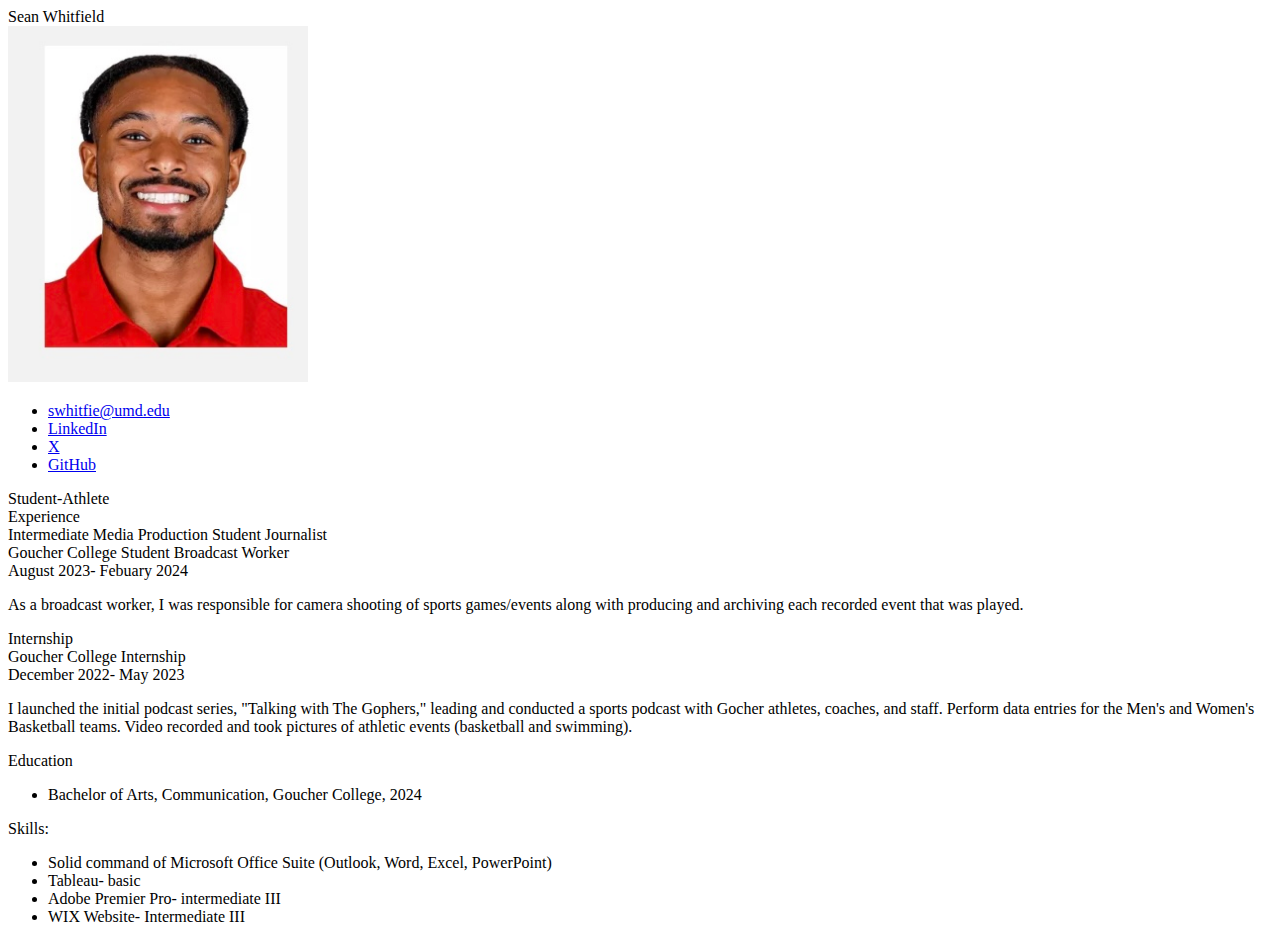
==== index.html @ 43b2e80c "Update index.html" ====
<!DOCTYPE html>

<html lang="en">
<head>

  <title>Sean Whitfield's Resume</title>
  <link href=“style.css” rel=“stylesheet” type=“text/css”>
<meta charset="UTF-8">
  <meta name=“viewport” content=“width=device-width, initial-scale=1.0”>
  <link rel="preconnect" href="https://fonts.googleapis.com">
<link rel="preconnect" href="https://fonts.gstatic.com" crossorigin>
<link href="https://fonts.googleapis.com/css2?family=Open+Sans:ital,wght@0,300..800;1,300..800&display=swap" rel="stylesheet">
</head>

<body>
<!-- I built this myself-->
<div id=“container”>
  <div id="name">Sean Whitfield</div>
  <img src="sean-whitfield-resume-headshot.jpg" width="300px" alt="resume-headshot">

  <!-- Contact details -->
  <ul class="menu">
    <li><a href="mailto:swhitfie@umd.edu">swhitfie@umd.edu</a></li>
    <li><a href="https://www.linkedin.com/in/sean-whitfield-7b29b8313/">LinkedIn</a></li>
    <li><a href="https://x.com/sean">X</a></li>
    <li><a href="https://github.com/swhitfield8">GitHub</a></li>
  </ul>

  <!-- Title and mission statement -->
  <div id="title">Student-Athlete</div>

  <!-- Experience section -->
  <div class="sectionheader">Experience</div>

  <!-- First job -->
  <div class="jobtitle">Intermediate Media Production Student Journalist</div>
  <div class="organization">Goucher College Student Broadcast Worker</div>
  <div class="date">August 2023- Febuary 2024</div>
  <p class="description">As a broadcast worker, I was responsible for camera shooting of sports games/events along with producing and archiving each recorded event that was played. </p>

  <!-- Internship -->
  <div class="jobtitle">Internship</div>
  <div class=organization">Goucher College Internship</div>
  <div class="date">December 2022- May 2023</div>
  <p class="description">I launched the initial podcast series, "Talking with The Gophers," leading and conducted a sports podcast with Gocher athletes, coaches, and staff. Perform data entries for the Men's and Women's Basketball teams. Video recorded and took pictures of athletic events (basketball and swimming).</p>

  <!-- Education -->
  <div class="jobtitle">Education</div>
  <ul id="degrees">
    <li> Bachelor of Arts, Communication, Goucher College, 2024</li>
    </ul>
  
  <!-- Skills Section -->
  <div class="sectionheader">Skills:</div>
  <ul id="do">
    <li>Solid command of Microsoft Office Suite (Outlook, Word, Excel, PowerPoint)</li>

    <li>Tableau- basic</li>

    <li>Adobe Premier Pro- intermediate III</li>
    <li>WIX Website- Intermediate III</li>
  </ul>
</div>
</body>
</html>
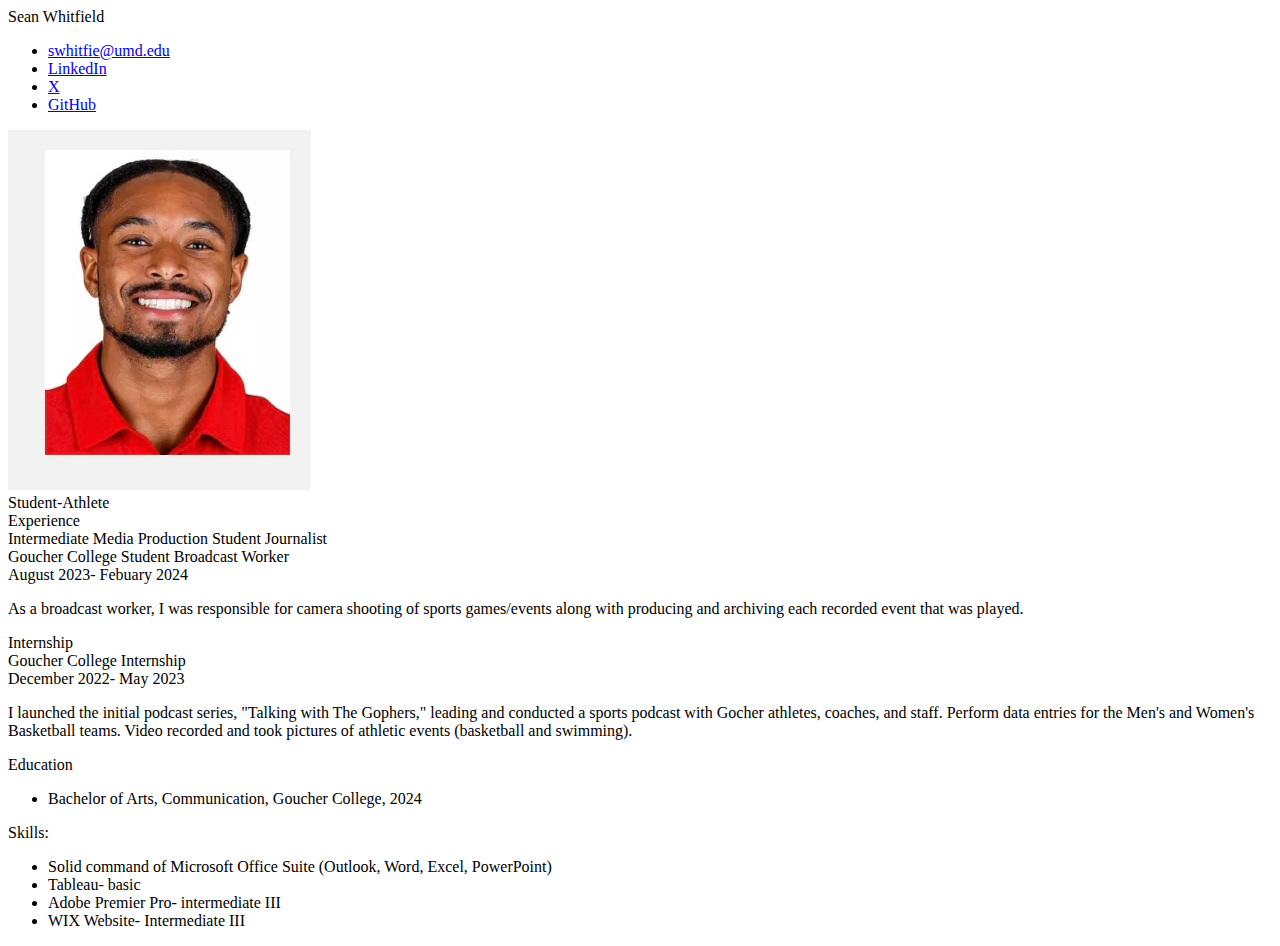
==== commit f31a4ecd: "Update index.html" ====
--- a/index.html
+++ b/index.html
@@ -16,7 +16,6 @@
 <!-- I built this myself-->
 <div id=“container”>
   <div id="name">Sean Whitfield</div>
-  <img src="sean-whitfield-resume-headshot.jpg" width="300px" alt="resume-headshot">
 
   <!-- Contact details -->
   <ul class="menu">
@@ -25,6 +24,7 @@
     <li><a href="https://x.com/sean">X</a></li>
     <li><a href="https://github.com/swhitfield8">GitHub</a></li>
   </ul>
+  <img id="headshot" src="sean-whitfield-resume-headshot.jpg" alt="resume-headshot">
 
   <!-- Title and mission statement -->
   <div id="title">Student-Athlete</div>
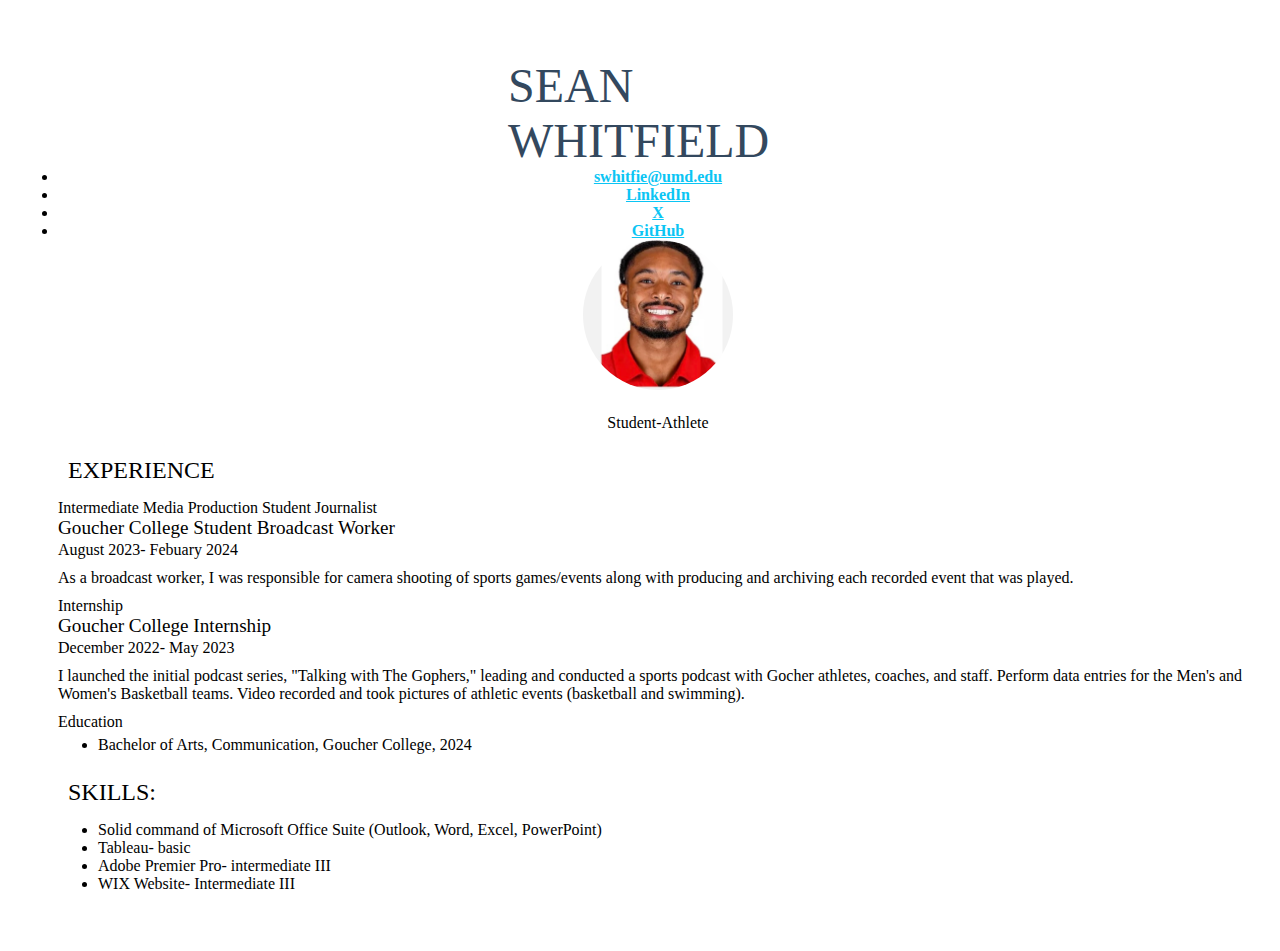
==== commit 329873d6: "Update index.html" ====
--- a/index.html
+++ b/index.html
@@ -2,11 +2,10 @@
 
 <html lang="en">
 <head>
-
+<meta charset="UTF-8">
   <title>Sean Whitfield's Resume</title>
-  <link href=“style.css” rel=“stylesheet” type=“text/css”>
-<meta charset="UTF-8">
-  <meta name=“viewport” content=“width=device-width, initial-scale=1.0”>
+  <link href="style.css" rel="stylesheet" type="text/css">
+  <meta name="viewport" content="width=device-width, initial-scale=1.0">
   <link rel="preconnect" href="https://fonts.googleapis.com">
 <link rel="preconnect" href="https://fonts.gstatic.com" crossorigin>
 <link href="https://fonts.googleapis.com/css2?family=Open+Sans:ital,wght@0,300..800;1,300..800&display=swap" rel="stylesheet">
@@ -14,7 +13,7 @@
 
 <body>
 <!-- I built this myself-->
-<div id=“container”>
+<div id="container">
   <div id="name">Sean Whitfield</div>
 
   <!-- Contact details -->
@@ -24,7 +23,9 @@
     <li><a href="https://x.com/sean">X</a></li>
     <li><a href="https://github.com/swhitfield8">GitHub</a></li>
   </ul>
+  <div id="headshot-container">
   <img id="headshot" src="sean-whitfield-resume-headshot.jpg" alt="resume-headshot">
+  </div>
 
   <!-- Title and mission statement -->
   <div id="title">Student-Athlete</div>
@@ -40,7 +41,7 @@
 
   <!-- Internship -->
   <div class="jobtitle">Internship</div>
-  <div class=organization">Goucher College Internship</div>
+  <div class="organization">Goucher College Internship</div>
   <div class="date">December 2022- May 2023</div>
   <p class="description">I launched the initial podcast series, "Talking with The Gophers," leading and conducted a sports podcast with Gocher athletes, coaches, and staff. Perform data entries for the Men's and Women's Basketball teams. Video recorded and took pictures of athletic events (basketball and swimming).</p>
 
--- a/style.css
+++ b/style.css
@@ -0,0 +1,128 @@
+<!-- styles for my resume—>
+body{
+  font-family: "Open Sans", Arial;
+  font-size: 1em;
+  color: #444;
+}
+#name{
+  font-size: 3em;
+  color: #33485e;
+  text-transform: uppercase;
+  width: 60%;
+  max-width: 300px;
+  margin: 0 auto;
+  border-bottom-width: 1px;
+  border-bottom-color: #33485e;
+}
+title{
+  font-size: 1.5em;
+  color: #33485e;
+  text-transform: uppercase;
+}
+.sectionheader{
+  font-size: 1.5em;
+  background-color: ##33485e;
+  text-transform: uppercase;
+  text-weight: 400;
+  margin-top: 20px;
+  margin-bottom: 10px;
+  margin-left: 0px;
+  margin-right: 0px;
+  padding-top: 5px;
+  padding-bottom: 5px;
+  padding-right: 0px;
+  padding-left: 10px;
+  width: 100%;
+  min-width: 300px;
+}
+h3{
+  font-size: 1em;
+  text-weight: 600;
+}
+  .organization{
+    font-size: 1.2em;
+    font-style: italics;
+    text-weight: 400;
+  }
+.date{
+  font-size: 1em;
+  text-weight: 700;
+  margin-top: 2px;
+  margin-bottom: 0px;
+  margin-left: 0px;
+  margin-right: 0px;
+}
+p{
+  font-size: 1em;
+}
+li{
+  font-size: 1em;
+}
+#container{
+  width: 100%;
+  max-width: 1200px;
+  margin: 0 auto;
+  padding: 50px;
+}
+.description{
+  margin-top: 10px;
+  margin-bottom: 10px;
+  margin-left: 0px;
+  margin-right: 0px;
+}
+ul.menu{
+  margin-top: 10px;
+  margin-bottom: 20px;
+  margin-left: 0px;
+  margin-right: 0px;
+  text-align: center;
+  padding: 0px;
+}
+.menu{
+  display: inline;
+  padding-top: 0px;
+  padding-bottom: 0px;
+  padding-left: 20px;
+  padding-right: 20px;
+}
+#degrees{
+  margin-top: 5px;
+  margin-bottom: 0px;
+  margin-left: 0px;
+  margin-right: 0px;
+}
+#do{
+  margin-top: 5px;
+  margin-bottom: 0px;
+  margin-left: 0px;
+  margin-right: 0px;
+}
+#title{
+  text-weight: 600;
+  text-align: center;
+  margin-top: 20px;
+  margin-bottom: 0px;
+  margin-left: 0px;
+  margin-right: 0px;
+}
+#headshot{
+  width: 150px;
+  height: 150px;
+  object-fit: cover;
+  border-radius: 50%;
+  border: 5px;
+  border-color: #33485e;
+}
+#headshot-container{
+  text-align: center;
+}
+a:link{
+  font-weight: 600;
+  color: #0bc5f4;
+}
+a:hover{
+  color: #33485e;
+}
+a:visited{
+  color: #6e38c7;
+}
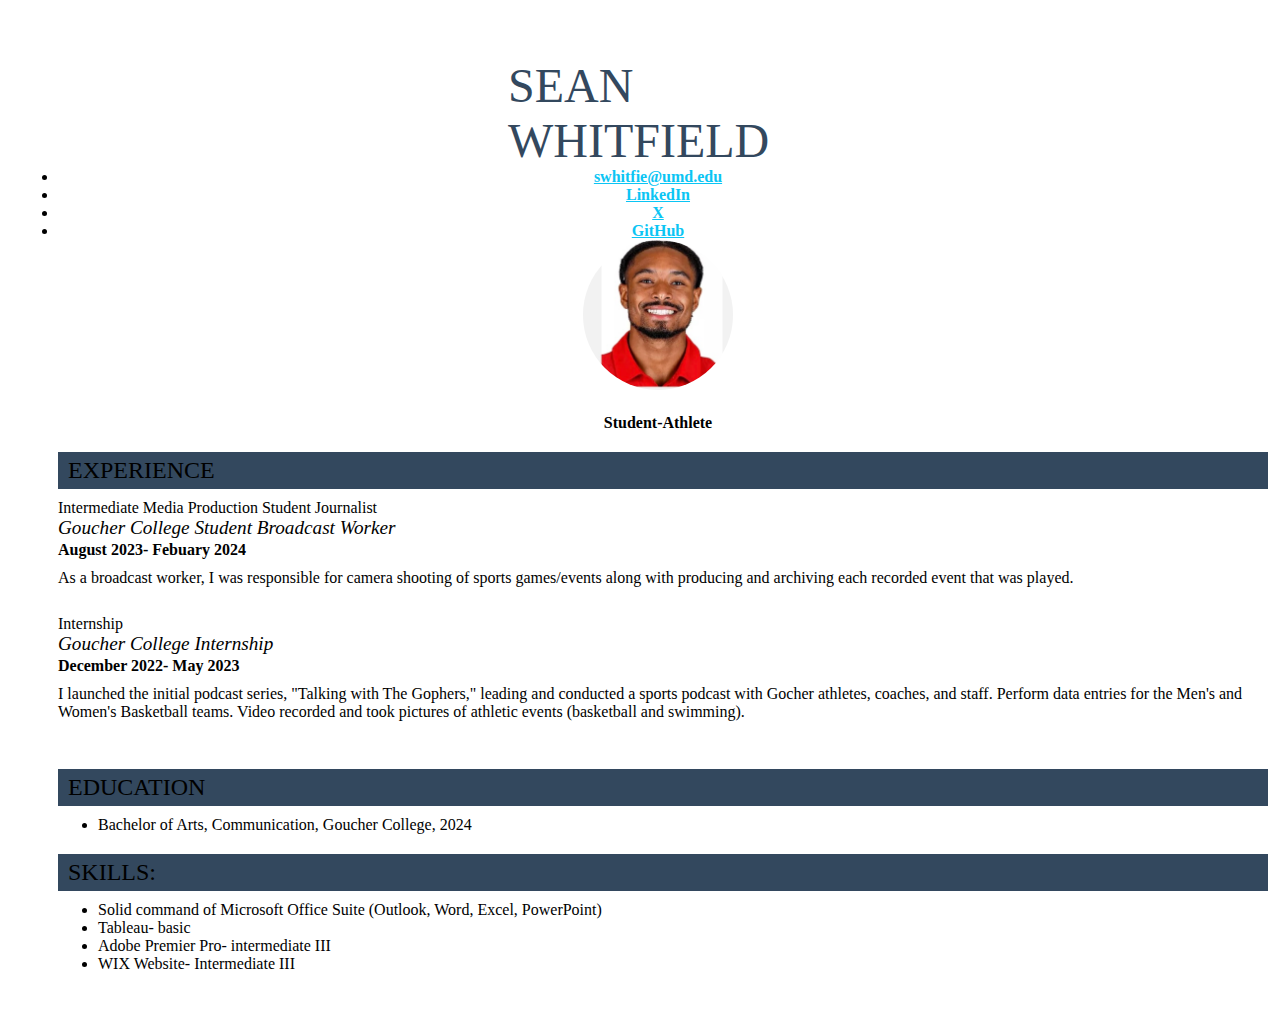
==== commit 50e4cedc: "Update index.html" ====
--- a/index.html
+++ b/index.html
@@ -38,15 +38,16 @@
   <div class="organization">Goucher College Student Broadcast Worker</div>
   <div class="date">August 2023- Febuary 2024</div>
   <p class="description">As a broadcast worker, I was responsible for camera shooting of sports games/events along with producing and archiving each recorded event that was played. </p>
-
+  <br>
   <!-- Internship -->
   <div class="jobtitle">Internship</div>
   <div class="organization">Goucher College Internship</div>
   <div class="date">December 2022- May 2023</div>
   <p class="description">I launched the initial podcast series, "Talking with The Gophers," leading and conducted a sports podcast with Gocher athletes, coaches, and staff. Perform data entries for the Men's and Women's Basketball teams. Video recorded and took pictures of athletic events (basketball and swimming).</p>
+  <br>
 
   <!-- Education -->
-  <div class="jobtitle">Education</div>
+  <div class="sectionheader">Education</div>
   <ul id="degrees">
     <li> Bachelor of Arts, Communication, Goucher College, 2024</li>
     </ul>
--- a/style.css
+++ b/style.css
@@ -1,6 +1,6 @@
 <!-- styles for my resume—>
 body{
-  font-family: "Open Sans", Arial;
+  font-family: "Open Sans", Arial, san-serif;
   font-size: 1em;
   color: #444;
 }
@@ -21,9 +21,9 @@
 }
 .sectionheader{
   font-size: 1.5em;
-  background-color: ##33485e;
+  background-color: #33485e;
   text-transform: uppercase;
-  text-weight: 400;
+  font-weight: 400;
   margin-top: 20px;
   margin-bottom: 10px;
   margin-left: 0px;
@@ -37,16 +37,16 @@
 }
 h3{
   font-size: 1em;
-  text-weight: 600;
+  font-weight: 600;
 }
   .organization{
     font-size: 1.2em;
-    font-style: italics;
-    text-weight: 400;
+    font-style: italic;
+    font-weight: 400;
   }
 .date{
   font-size: 1em;
-  text-weight: 700;
+  font-weight: 700;
   margin-top: 2px;
   margin-bottom: 0px;
   margin-left: 0px;
@@ -98,7 +98,7 @@
   margin-right: 0px;
 }
 #title{
-  text-weight: 600;
+  font-weight: 600;
   text-align: center;
   margin-top: 20px;
   margin-bottom: 0px;
